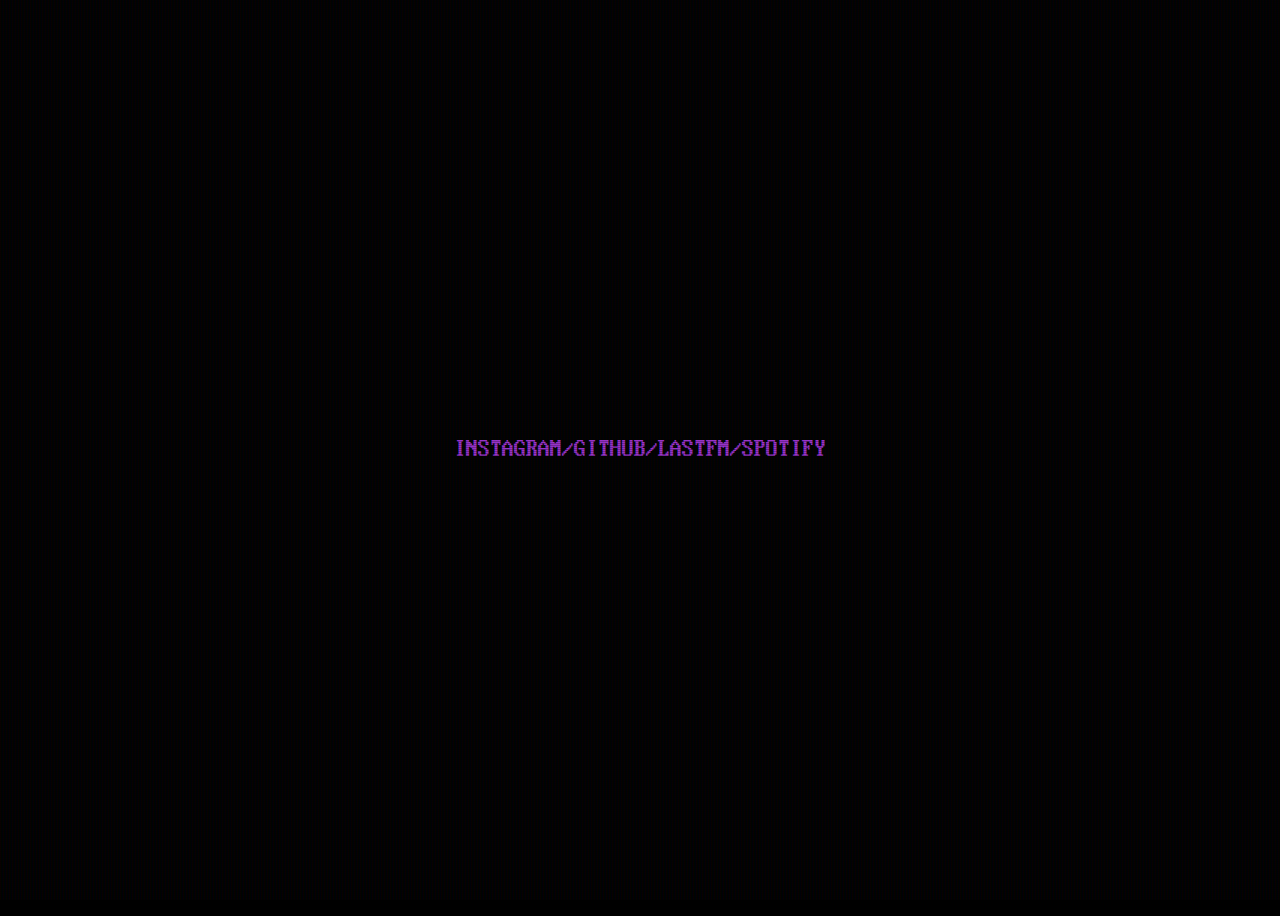
==== help.html @ 4a78c975 "help" ====
<head>
    <meta http-equiv="Content-Type" content="text/html; charset=utf-8" />
    <meta name="viewport" content="width=device-width, initial-scale=1.0">
	<title>ｃｅｎｓｏｒ</title>
	<link rel="stylesheet" href="style.css">
    <script src="https://ajax.googleapis.com/ajax/libs/jquery/3.6.0/jquery.min.js"></script>
    <link rel="icon" href="icon.png"/>
</head>
<body class="crt">
	<div id="center">
        <span id="logo" style="font-weight: normal; text-transform: uppercase;">instagram/github/lastfm/spotify</span>
    </div>
    </div>

</body>
---- style.css ----
@font-face {
    font-family: 'IBM_VGA';
    src: url('fonts/WebPlus_IBM_VGA_8x16.woff') format('woff');
    font-weight: normal;
    font-style: normal;
}

body {
	width: 100%;
	height: 100%;
	font-family: 'IBM_VGA';
	background-color: rgb(0, 0, 0);
	color:darkorchid;
	overflow: hidden;
	text-align: center;
	align-content: center;
	vertical-align: middle;
  font-size: 24px;
}

#logo {
  font-weight: normal; 
  text-transform: uppercase;
}

.pw {
	background-color: rgba(0, 0, 0, 0.15);
	border: 2px solid darkorchid;
	color: darkorchid;
  text-transform: lowercase;
  border-radius: 10px 0px 10px 0px;
  text-align: center;
  filter: drop-shadow(0px 0px 4px darkorchid);
  padding-left: 10px;
  padding-right: 10px;
  padding-top: 3px;
  padding-bottom: 3px;
  font-size: 20px;
  transition: 0.2s all;
}

.pw:focus {
  border: 2px solid #c96bc1;
}

#center {
	position: absolute;
    left: 50%;
    top: 50%;
    transform: translate(-50%, -50%);
    -webkit-transform: translate(-50%, -50%);
    -moz-transform: translate(-50%, -50%);
    -ms-transform: translate(-50%, -50%);
    -o-transform: translate(-50%, -50%);
    }

            @keyframes flicker {
  0% {
    opacity: 0.27861;
  }
  5% {
    opacity: 0.34769;
  }
  10% {
    opacity: 0.23604;
  }
  15% {
    opacity: 0.90626;
  }
  20% {
    opacity: 0.18128;
  }
  25% {
    opacity: 0.83891;
  }
  30% {
    opacity: 0.65583;
  }
  35% {
    opacity: 0.67807;
  }
  40% {
    opacity: 0.26559;
  }
  45% {
    opacity: 0.84693;
  }
  50% {
    opacity: 0.96019;
  }
  55% {
    opacity: 0.08594;
  }
  60% {
    opacity: 0.20313;
  }
  65% {
    opacity: 0.71988;
  }
  70% {
    opacity: 0.53455;
  }
  75% {
    opacity: 0.37288;
  }
  80% {
    opacity: 0.71428;
  }
  85% {
    opacity: 0.70419;
  }
  90% {
    opacity: 0.7003;
  }
  95% {
    opacity: 0.36108;
  }
  100% {
    opacity: 0.24387;
  }
}
@keyframes textShadow {
  0% {
    text-shadow: 0.4389924193300864px 0 1px rgba(0,30,255,0.5), -0.4389924193300864px 0 1px rgba(255,0,80,0.3), 0 0 3px;
  }
  5% {
    text-shadow: 2.7928974010788217px 0 1px rgba(0,30,255,0.5), -2.7928974010788217px 0 1px rgba(255,0,80,0.3), 0 0 3px;
  }
  10% {
    text-shadow: 0.02956275843481219px 0 1px rgba(0,30,255,0.5), -0.02956275843481219px 0 1px rgba(255,0,80,0.3), 0 0 3px;
  }
  15% {
    text-shadow: 0.40218538552878136px 0 1px rgba(0,30,255,0.5), -0.40218538552878136px 0 1px rgba(255,0,80,0.3), 0 0 3px;
  }
  20% {
    text-shadow: 3.4794037899852017px 0 1px rgba(0,30,255,0.5), -3.4794037899852017px 0 1px rgba(255,0,80,0.3), 0 0 3px;
  }
  25% {
    text-shadow: 1.6125630401149584px 0 1px rgba(0,30,255,0.5), -1.6125630401149584px 0 1px rgba(255,0,80,0.3), 0 0 3px;
  }
  30% {
    text-shadow: 0.7015590085143956px 0 1px rgba(0,30,255,0.5), -0.7015590085143956px 0 1px rgba(255,0,80,0.3), 0 0 3px;
  }
  35% {
    text-shadow: 3.896914047650351px 0 1px rgba(0,30,255,0.5), -3.896914047650351px 0 1px rgba(255,0,80,0.3), 0 0 3px;
  }
  40% {
    text-shadow: 3.870905614848819px 0 1px rgba(0,30,255,0.5), -3.870905614848819px 0 1px rgba(255,0,80,0.3), 0 0 3px;
  }
  45% {
    text-shadow: 2.231056963361899px 0 1px rgba(0,30,255,0.5), -2.231056963361899px 0 1px rgba(255,0,80,0.3), 0 0 3px;
  }
  50% {
    text-shadow: 0.08084290417898504px 0 1px rgba(0,30,255,0.5), -0.08084290417898504px 0 1px rgba(255,0,80,0.3), 0 0 3px;
  }
  55% {
    text-shadow: 2.3758461067427543px 0 1px rgba(0,30,255,0.5), -2.3758461067427543px 0 1px rgba(255,0,80,0.3), 0 0 3px;
  }
  60% {
    text-shadow: 2.202193051050636px 0 1px rgba(0,30,255,0.5), -2.202193051050636px 0 1px rgba(255,0,80,0.3), 0 0 3px;
  }
  65% {
    text-shadow: 2.8638780614874975px 0 1px rgba(0,30,255,0.5), -2.8638780614874975px 0 1px rgba(255,0,80,0.3), 0 0 3px;
  }
  70% {
    text-shadow: 0.48874025155497314px 0 1px rgba(0,30,255,0.5), -0.48874025155497314px 0 1px rgba(255,0,80,0.3), 0 0 3px;
  }
  75% {
    text-shadow: 1.8948491305757957px 0 1px rgba(0,30,255,0.5), -1.8948491305757957px 0 1px rgba(255,0,80,0.3), 0 0 3px;
  }
  80% {
    text-shadow: 0.0833037308038857px 0 1px rgba(0,30,255,0.5), -0.0833037308038857px 0 1px rgba(255,0,80,0.3), 0 0 3px;
  }
  85% {
    text-shadow: 0.09769827255241735px 0 1px rgba(0,30,255,0.5), -0.09769827255241735px 0 1px rgba(255,0,80,0.3), 0 0 3px;
  }
  90% {
    text-shadow: 3.443339761481782px 0 1px rgba(0,30,255,0.5), -3.443339761481782px 0 1px rgba(255,0,80,0.3), 0 0 3px;
  }
  95% {
    text-shadow: 2.1841838852799786px 0 1px rgba(0,30,255,0.5), -2.1841838852799786px 0 1px rgba(255,0,80,0.3), 0 0 3px;
  }
  100% {
    text-shadow: 2.6208764473832513px 0 1px rgba(0,30,255,0.5), -2.6208764473832513px 0 1px rgba(255,0,80,0.3), 0 0 3px;
  }
}

@keyframes boxShadow {
  0% {
    box-shadow: 0.4389924193300864px 0 1px rgba(0,30,255,0.5), -0.4389924193300864px 0 1px rgba(255,0,80,0.3), 0 0 3px;
  }
  5% {
    box-shadow: 2.7928974010788217px 0 1px rgba(0,30,255,0.5), -2.7928974010788217px 0 1px rgba(255,0,80,0.3), 0 0 3px;
  }
  10% {
    box-shadow: 0.02956275843481219px 0 1px rgba(0,30,255,0.5), -0.02956275843481219px 0 1px rgba(255,0,80,0.3), 0 0 3px;
  }
  15% {
    box-shadow: 0.40218538552878136px 0 1px rgba(0,30,255,0.5), -0.40218538552878136px 0 1px rgba(255,0,80,0.3), 0 0 3px;
  }
  20% {
    box-shadow: 3.4794037899852017px 0 1px rgba(0,30,255,0.5), -3.4794037899852017px 0 1px rgba(255,0,80,0.3), 0 0 3px;
  }
  25% {
    box-shadow: 1.6125630401149584px 0 1px rgba(0,30,255,0.5), -1.6125630401149584px 0 1px rgba(255,0,80,0.3), 0 0 3px;
  }
  30% {
    box-shadow: 0.7015590085143956px 0 1px rgba(0,30,255,0.5), -0.7015590085143956px 0 1px rgba(255,0,80,0.3), 0 0 3px;
  }
  35% {
    box-shadow: 3.896914047650351px 0 1px rgba(0,30,255,0.5), -3.896914047650351px 0 1px rgba(255,0,80,0.3), 0 0 3px;
  }
  40% {
    box-shadow: 3.870905614848819px 0 1px rgba(0,30,255,0.5), -3.870905614848819px 0 1px rgba(255,0,80,0.3), 0 0 3px;
  }
  45% {
    box-shadow: 2.231056963361899px 0 1px rgba(0,30,255,0.5), -2.231056963361899px 0 1px rgba(255,0,80,0.3), 0 0 3px;
  }
  50% {
    box-shadow: 0.08084290417898504px 0 1px rgba(0,30,255,0.5), -0.08084290417898504px 0 1px rgba(255,0,80,0.3), 0 0 3px;
  }
  55% {
    box-shadow: 2.3758461067427543px 0 1px rgba(0,30,255,0.5), -2.3758461067427543px 0 1px rgba(255,0,80,0.3), 0 0 3px;
  }
  60% {
    box-shadow: 2.202193051050636px 0 1px rgba(0,30,255,0.5), -2.202193051050636px 0 1px rgba(255,0,80,0.3), 0 0 3px;
  }
  65% {
    box-shadow: 2.8638780614874975px 0 1px rgba(0,30,255,0.5), -2.8638780614874975px 0 1px rgba(255,0,80,0.3), 0 0 3px;
  }
  70% {
    box-shadow: 0.48874025155497314px 0 1px rgba(0,30,255,0.5), -0.48874025155497314px 0 1px rgba(255,0,80,0.3), 0 0 3px;
  }
  75% {
    box-shadow: 1.8948491305757957px 0 1px rgba(0,30,255,0.5), -1.8948491305757957px 0 1px rgba(255,0,80,0.3), 0 0 3px;
  }
  80% {
    box-shadow: 0.0833037308038857px 0 1px rgba(0,30,255,0.5), -0.0833037308038857px 0 1px rgba(255,0,80,0.3), 0 0 3px;
  }
  85% {
    box-shadow: 0.09769827255241735px 0 1px rgba(0,30,255,0.5), -0.09769827255241735px 0 1px rgba(255,0,80,0.3), 0 0 3px;
  }
  90% {
    box-shadow: 3.443339761481782px 0 1px rgba(0,30,255,0.5), -3.443339761481782px 0 1px rgba(255,0,80,0.3), 0 0 3px;
  }
  95% {
    box-shadow: 2.1841838852799786px 0 1px rgba(0,30,255,0.5), -2.1841838852799786px 0 1px rgba(255,0,80,0.3), 0 0 3px;
  }
  100% {
    box-shadow: 2.6208764473832513px 0 1px rgba(0,30,255,0.5), -2.6208764473832513px 0 1px rgba(255,0,80,0.3), 0 0 3px;
  }
}
.crt::after {
  content: " ";
  display: block;
  position: absolute;
  top: 0;
  left: 0;
  bottom: 0;
  right: 0;
  background: rgba(18, 16, 16, 0.1);
  opacity: 0;
  z-index: 2;
  pointer-events: none;
  animation: flicker 3.15s infinite;
}
.crt::before {
  content: " ";
  display: block;
  position: absolute;
  top: 0;
  left: 0;
  bottom: 0;
  right: 0;
  background: linear-gradient(rgba(18, 16, 16, 0) 50%, rgba(0, 0, 0, 0.25) 50%), linear-gradient(90deg, rgba(255, 0, 0, 0.06), rgba(0, 255, 0, 0.02), rgba(0, 0, 255, 0.06));
  z-index: 2;
  background-size: 100% 2px, 3px 100%;
  pointer-events: none;
}
.crt {
  animation: textShadow 1.6s infinite;
}
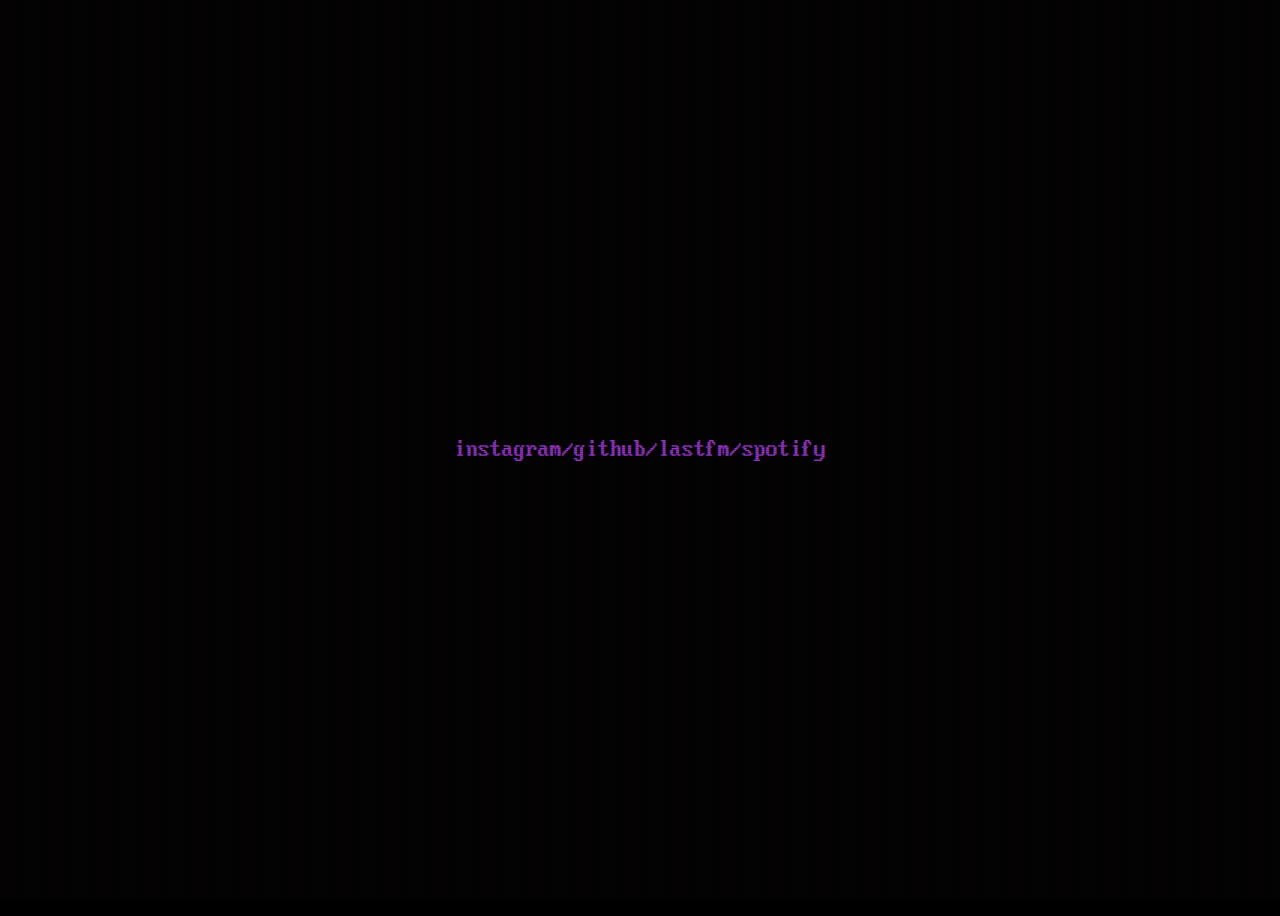
==== commit 81fe605e: "fix font" ====
--- a/help.html
+++ b/help.html
@@ -8,7 +8,7 @@
 </head>
 <body class="crt">
 	<div id="center">
-        <span id="logo" style="font-weight: normal; text-transform: uppercase;">instagram/github/lastfm/spotify</span>
+        <span id="logo" style="font-weight: normal;">instagram/github/lastfm/spotify</span>
     </div>
     </div>
 
--- a/style.css
+++ b/style.css
@@ -20,7 +20,6 @@
 
 #logo {
   font-weight: normal; 
-  text-transform: uppercase;
 }
 
 .pw {
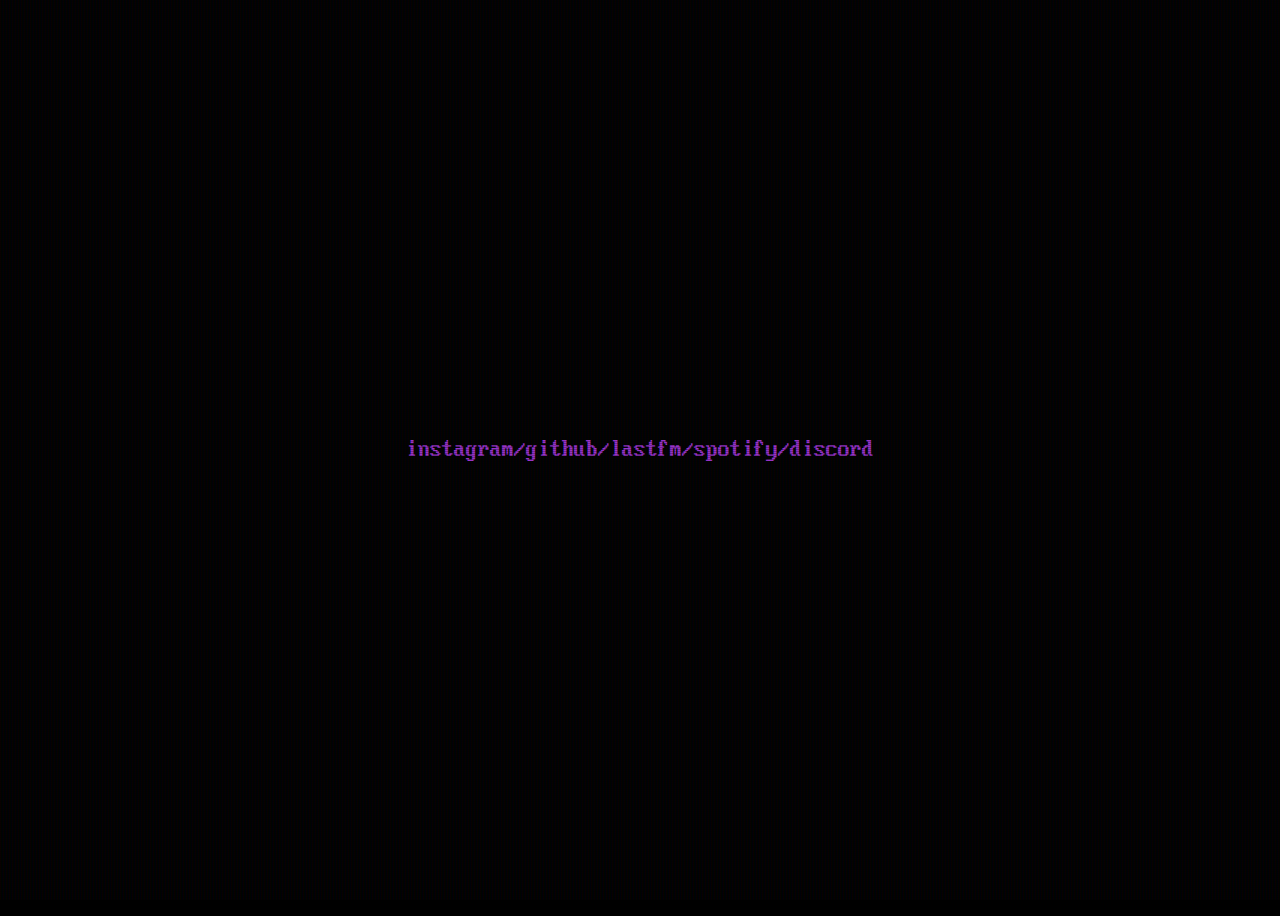
==== commit 28a15e63: "add discord" ====
--- a/help.html
+++ b/help.html
@@ -8,7 +8,7 @@
 </head>
 <body class="crt">
 	<div id="center">
-        <span id="logo" style="font-weight: normal;">instagram/github/lastfm/spotify</span>
+        <span id="logo" style="font-weight: normal;">instagram/github/lastfm/spotify/discord</span>
     </div>
     </div>
 
